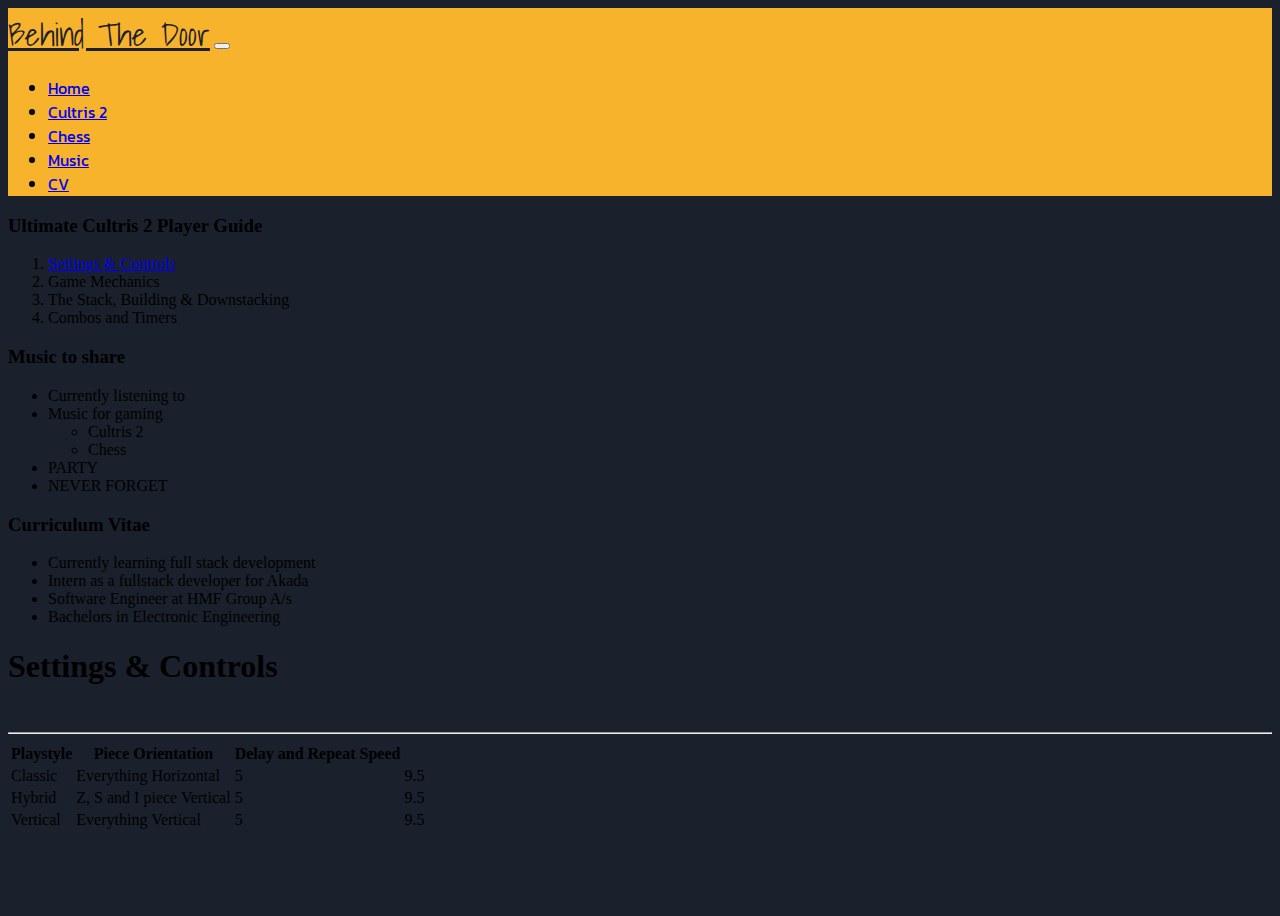
==== behind-the-door/cultris2/cultris2.html @ b419b1c3 "Redesigning my home page" ====
<!DOCTYPE html>
<html lang="en">
<head>
    <meta charset="UTF-8">
    <meta name="viewport" content="width=device-width, initial-scale=1.0">
    <link href="https://cdn.jsdelivr.net/npm/bootstrap@5.3.0-alpha3/dist/css/bootstrap.min.css" rel="stylesheet" integrity="sha384-KK94CHFLLe+nY2dmCWGMq91rCGa5gtU4mk92HdvYe+M/SXH301p5ILy+dN9+nJOZ" crossorigin="anonymous">
    <link rel="stylesheet"  href="../styles/styles.css">
    <title>Settings & Controls</title>
</head>
<body>
    <nav class="navbar navbar-expand-sm sticky-top">
        <div class="container-fluid">
            <a class="navbar-brand" href="#">Behind The Door</a>
            <button class="navbar-toggler" type="button" data-bs-toggle="collapse" data-bs-target="#navbarSupportedContent" aria-controls="navbarSupportedContent" aria-expanded="false" aria-label="Toggle navigation">
            <span class="navbar-toggler-icon"></span>
            </button>
            <div class="collapse navbar-collapse justify-content-center" id="navbarSupportedContent">
            <ul class="navbar-nav mb-2 mb-lg-0 gap-lg-4 gap-xl-5">
                <li class="nav-item">
                    <a class="nav-link active" aria-current="page" href="../../index.html">Home</a>
                    </li>
                <li class="nav-item">
                <a class="nav-link active" aria-current="page" href="../cultris2/cultris2.html">Cultris 2</a>
                </li>
                <li class="nav-item">
                <a class="nav-link active" aria-current="page" href="../chess/chess.html">Chess</a>
                </li>
                <li class="nav-item">
                <a class="nav-link active" aria-current="page" href="../music/music.html">Music</a>
                </li>
                <li class="nav-item">
                <a class="nav-link active" aria-current="page" href="../cv/cv.html">CV</a>
                </li>
            </ul>
            </div>
        </div>
    </nav>
    <div class="left-menu">
    <h3>Ultimate Cultris 2 Player Guide</h3>
    <ol type = "1">
        <li><a href="personal-site/ultimate-c2-player-guide/settings-and-controls.html">Settings & Controls</a></li>
        <li>Game Mechanics</li>
        <li>The Stack, Building & Downstacking</li>
        <li>Combos and Timers</li>
    </ol>
    </div>
    <div class="right-menu">
        <h3>Music to share</h3>
        <ul>
            <li>Currently listening to</li>
            <li>Music for gaming</li>
            <ul>
                <li>Cultris 2</li>
                <li>Chess</li>
            </ul>
            <li>PARTY</li>
            <li>NEVER FORGET</li>
        </ul>
    </div>
    <div class="left-menu">
        <h3>Curriculum Vitae</h3>
        <ul>
            <li>Currently learning full stack development</li>
            <li>Intern as a fullstack developer for Akada</li>
            <li>Software Engineer at HMF Group A/s</li>
            <li>Bachelors in Electronic Engineering</li>
        </ul>
    </div>
    <h1>Settings & Controls</h1>
    <br>
    <hr>
    <table>
        <thead>
            <tr>
                <th>Playstyle</th>
                <th>Piece Orientation</th>
                <th>Delay and Repeat Speed</th>
            </tr>
        </thead>
        <tbody>
            <tr>
                <td>Classic</td>
                <td>Everything Horizontal</td>
                <td>5</td>
                <td>9.5</td>
            </tr>
            <tr>
                <td>Hybrid</td>
                <td>Z, S and I piece Vertical</td>
                <td>5</td>
                <td>9.5</td>
            </tr>
            <tr>
                <td>Vertical</td>
                <td>Everything Vertical</td>
                <td>5</td>
                <td>9.5</td>
            </tr>
        </tbody>
    </table>
</body>
</html>
---- behind-the-door/styles/styles.css ----
@import url('https://fonts.googleapis.com/css2?family=Kanit&family=Shadows+Into+Light&display=swap');

:root {
    --raisin-black: #1A202C;
    --thulian-pink:#E56399;
    --asparagus:#60A561;
    --white-smoke:#F6F4F3;
    --xanthous:#F7B32B;
}

body{
    background-color: var(--raisin-black);
    min-height: 100vh;
  }

.navbar{
    background-color: var(--xanthous);
    font-family: 'Kanit', sans-serif;
    font-size: medium; 
}

.navbar-brand{
    font-family: 'Shadows Into Light';
    font-size: xx-large;
    color: var(--raisin-black);
}

.me-arrow{
    max-width: 20vw;
}

.meme{
    max-width: 40vW;
    border-radius: 10%;
}

.me-text{
    font-family: 'Shadows Into Light';
    font-size: 15vw;
    color: var(--xanthous);
}

.card{
    background-color: black;
    color: var(--white-smoke);
}
.card-header{
    background-color: var(--thulian-pink);
}

#public-text{
    flex: auto;
}

.page-container{
    display: flex;
    flex-direction: column;
    align-items: start;
    gap: 40px;
}

.public-container{
    justify-content: flex-start;
    margin-top: 20px;
    display: flex;
    gap: 24px;
}
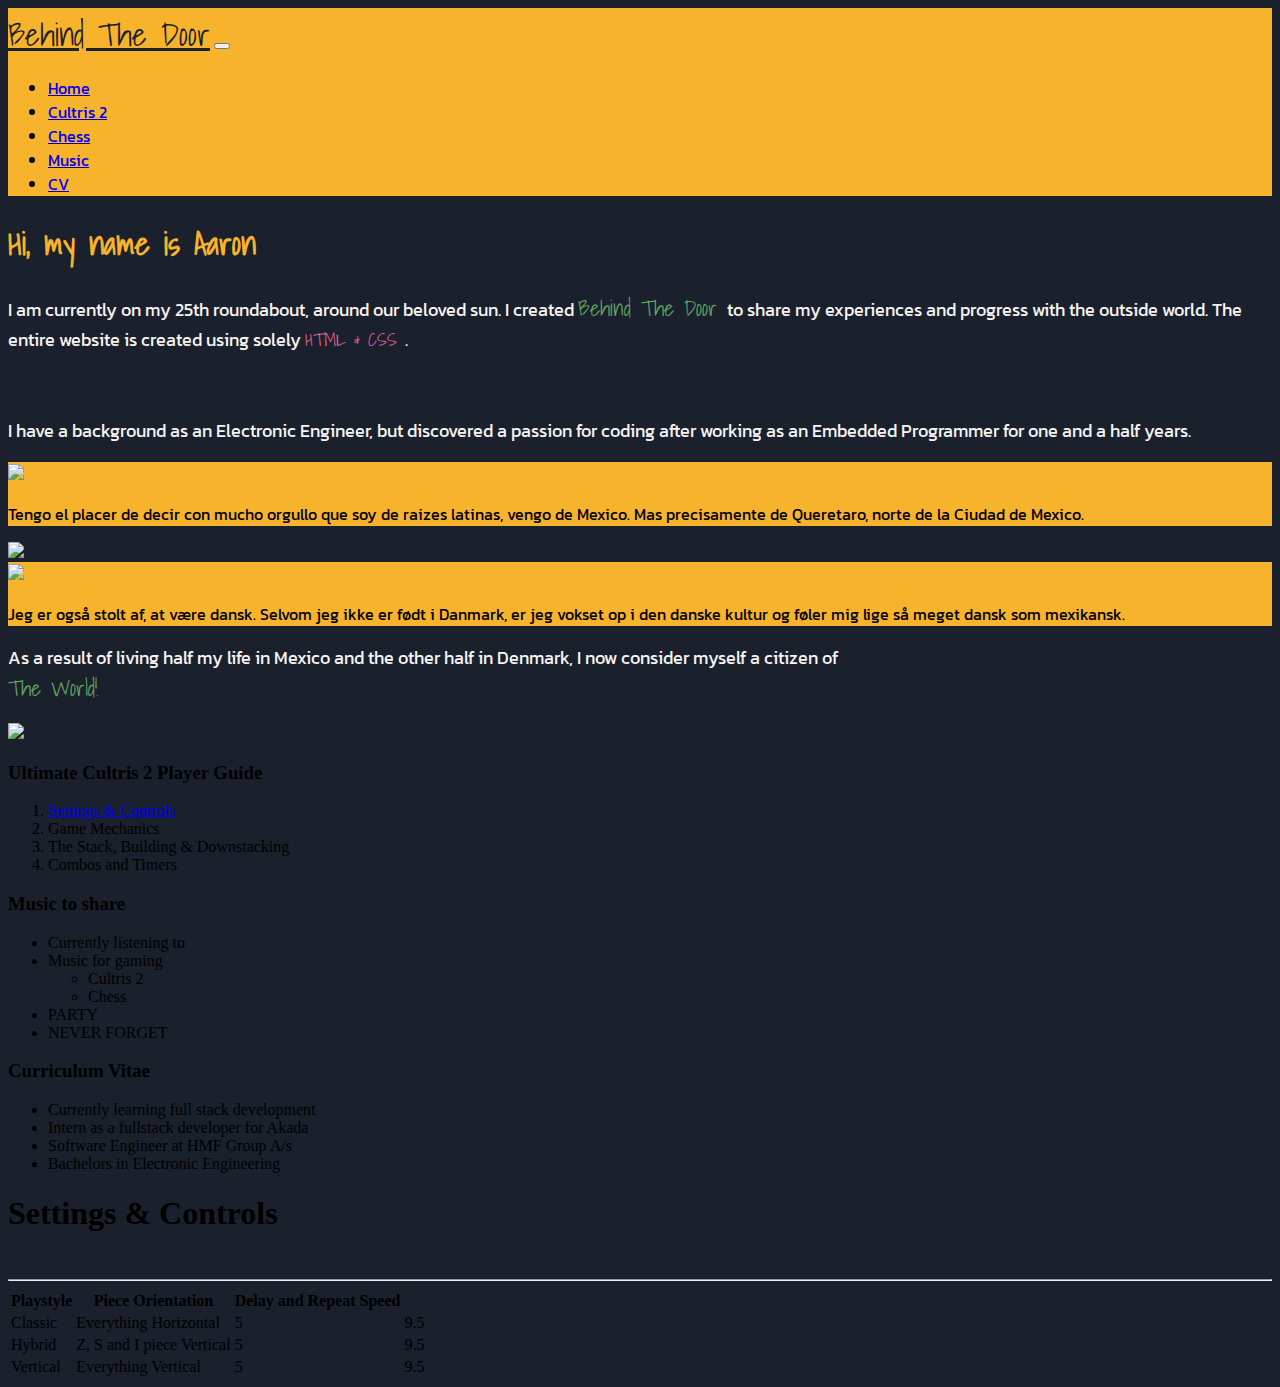
==== commit 252cca9a: "cards!!" ====
--- a/behind-the-door/cultris2/cultris2.html
+++ b/behind-the-door/cultris2/cultris2.html
@@ -35,6 +35,61 @@
             </div>
         </div>
     </nav>
+    <div class="container-fluid gap-0">
+        <!-- Introduction Row -->
+        <div class="row">
+          <div class="hi-text text-center"> 
+            <h1> Hi, my name is Aaron</h1>
+          </div>
+        </div>
+        <!-- About Me Row -->
+        <div class="row">
+          <div class="about-me-text mt-3 text-start"> 
+            <p> 
+              I am currently on my 25th roundabout, around our beloved sun. I created <span class="green"> Behind The Door </span>
+              to share my experiences and progress with the outside world. The entire website is created using solely <span class="pink"> HTML & CSS </span>.
+            </p>
+            <br>
+            <p> 
+              I have a background as an Electronic Engineer, but discovered a passion for coding after working as an Embedded Programmer for one and a half years. 
+            </p>
+          </div>
+        </div>
+        <!-- Mexico To Denmark Row -->
+        <div class="row mt-3">
+          <div class="col-xl-4">
+            <div class="card">
+              <img src="behind-the-door/mexico.png">
+              <div class="card-body">
+                <p class="card-text">Tengo el placer de decir con mucho orgullo que soy de raizes latinas, vengo de Mexico. Mas precisamente de Queretaro, norte de la Ciudad de Mexico.</p>
+              </div>
+            </div>
+          </div>
+          <div class="col-4 mt-3">
+            <img src="behind-the-door/arrow2.png">
+          </div>
+          <div class="col-xl-4">
+            <div class="card">
+              <img src="behind-the-door/denmark.png">
+              <div class="card-body">
+                <p class="card-text">Jeg er også stolt af, at være dansk. Selvom jeg ikke er født i Danmark, er jeg vokset op i den danske kultur og føler mig lige så meget dansk som mexikansk.</p>
+              </div>
+            </div>
+          </div>
+        </div>
+        <!-- English Text Row -->
+        <div class="row mt-5">
+          <div class="about-me-text text-center"> 
+            <p> As a result of living half my life in Mexico and the other half in Denmark, I now consider myself a citizen of 
+            <br><span class="green"> The World!</span></p>
+          </div>
+        </div>
+        <!-- World Love Row -->
+        <div class="row mt-3">
+          <img src="behind-the-door/cuteWorld.png">
+      </div>
+    </div>
+    
     <div class="left-menu">
     <h3>Ultimate Cultris 2 Player Guide</h3>
     <ol type = "1">
@@ -98,5 +153,6 @@
             </tr>
         </tbody>
     </table>
+    <script src="https://cdn.jsdelivr.net/npm/bootstrap@5.3.0-alpha3/dist/js/bootstrap.bundle.min.js" integrity="sha384-ENjdO4Dr2bkBIFxQpeoTz1HIcje39Wm4jDKdf19U8gI4ddQ3GYNS7NTKfAdVQSZe" crossorigin="anonymous"></script>
 </body>
 </html>--- a/behind-the-door/styles/styles.css
+++ b/behind-the-door/styles/styles.css
@@ -8,10 +8,19 @@
     --xanthous:#F7B32B;
 }
 
+img{
+    max-width: 100%;
+}
+
 body{
     background-color: var(--raisin-black);
     min-height: 100vh;
-  }
+}
+
+.card{
+    background-color: var(--xanthous);
+    font-family: 'Kanit', sans-serif;
+}
 
 .navbar{
     background-color: var(--xanthous);
@@ -25,43 +34,40 @@
     color: var(--raisin-black);
 }
 
-.me-arrow{
-    max-width: 20vw;
-}
 
 .meme{
-    max-width: 40vW;
     border-radius: 10%;
+    border-color: var(--xanthous);
+    border-style: solid;
 }
 
 .me-text{
     font-family: 'Shadows Into Light';
-    font-size: 15vw;
+    font-size: 10vw;
     color: var(--xanthous);
 }
 
-.card{
-    background-color: black;
+.hi-text{
+    font-family: 'Shadows Into Light';
+    color: var(--xanthous);
+}
+
+
+
+.about-me-text{
+    font-family: 'Kanit', sans-serif;
+    font-size: large;
     color: var(--white-smoke);
 }
-.card-header{
-    background-color: var(--thulian-pink);
+
+.green{
+    font-size: larger;
+    font-family: 'Shadows Into Light';
+    color: var(--asparagus);
 }
 
-#public-text{
-    flex: auto;
-}
-
-.page-container{
-    display: flex;
-    flex-direction: column;
-    align-items: start;
-    gap: 40px;
-}
-
-.public-container{
-    justify-content: flex-start;
-    margin-top: 20px;
-    display: flex;
-    gap: 24px;
+.pink{
+    font-size: large;
+    font-family: 'Shadows Into Light';
+    color: var(--thulian-pink);
 }